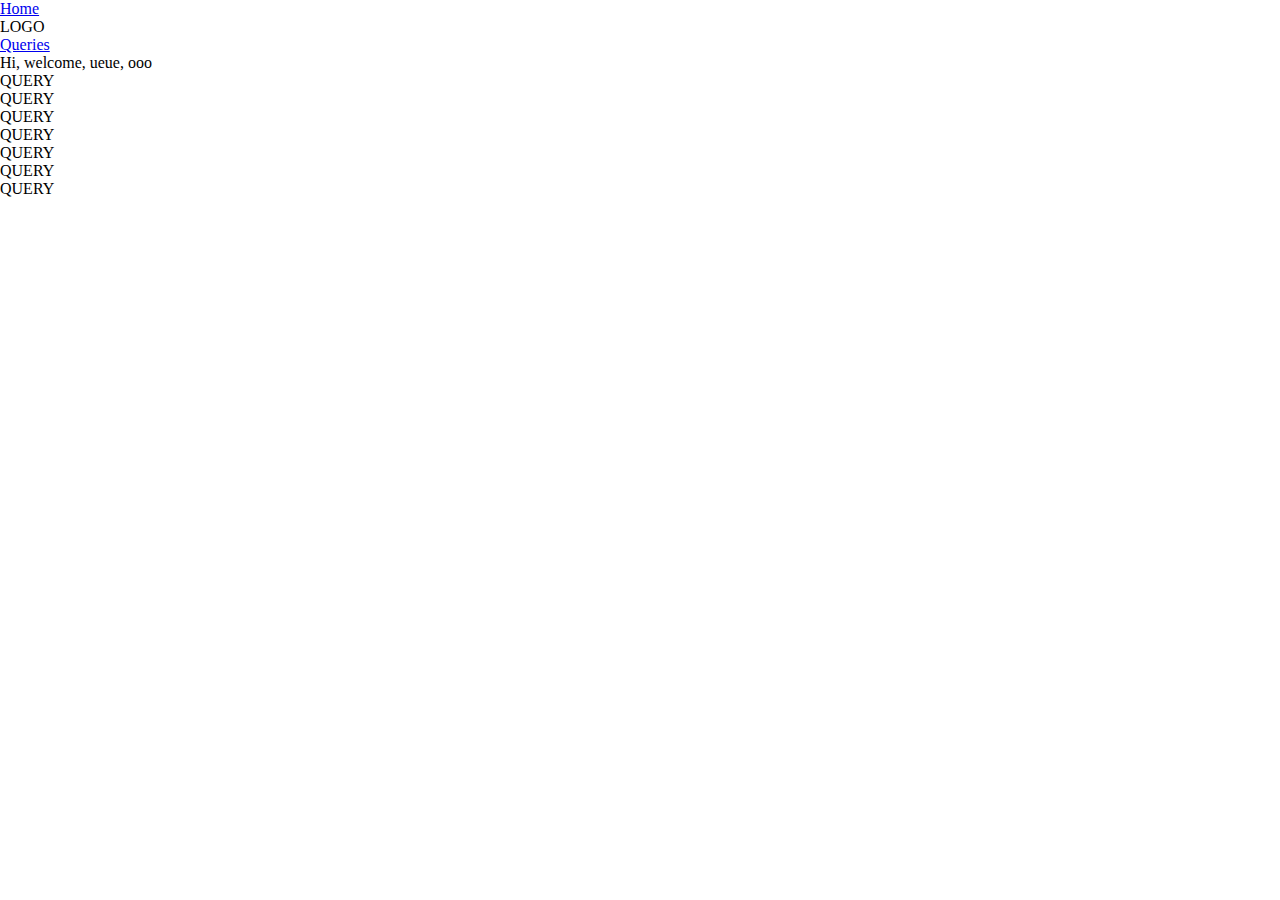
==== templates/index.html @ 69bd20d4 "defined queries and cleaning steps; page layout" ====
<!DOCTYPE html>
<html lang="en">
<head>
    <link rel="stylesheet" type= "text/css" href= "{{ url_for('static',filename='style/main.css') }}">
    <meta charset="UTF-8">
    <title>FlaskApp</title>
</head>
<body style="margin: 0px;">
    <!-- Header -->
    <div class="header">
        <div>
            <a href="#home">Home</a>
        </div>
        <div>
            LOGO
        </div>
        <div>
            <a href="#queries">Queries</a>
        </div>
    </div>
    <!-- Intro -->
    <div id="home">
        <div id="content">
            Hi, welcome, ueue, ooo
        </div>
    </div>
    <!-- Queries -->
    <div id="queries">
        <div class="query-container">
            QUERY
        </div>
        <div class="query-container">
            QUERY
        </div>
        <div class="query-container">
            QUERY
        </div>
        <div class="query-container">
            QUERY
        </div>
        <div class="query-container">
            QUERY
        </div>
        <div class="query-container">
            QUERY
        </div>
        <div class="query-container">
            QUERY
        </div>
    </div>

</body>
</html>
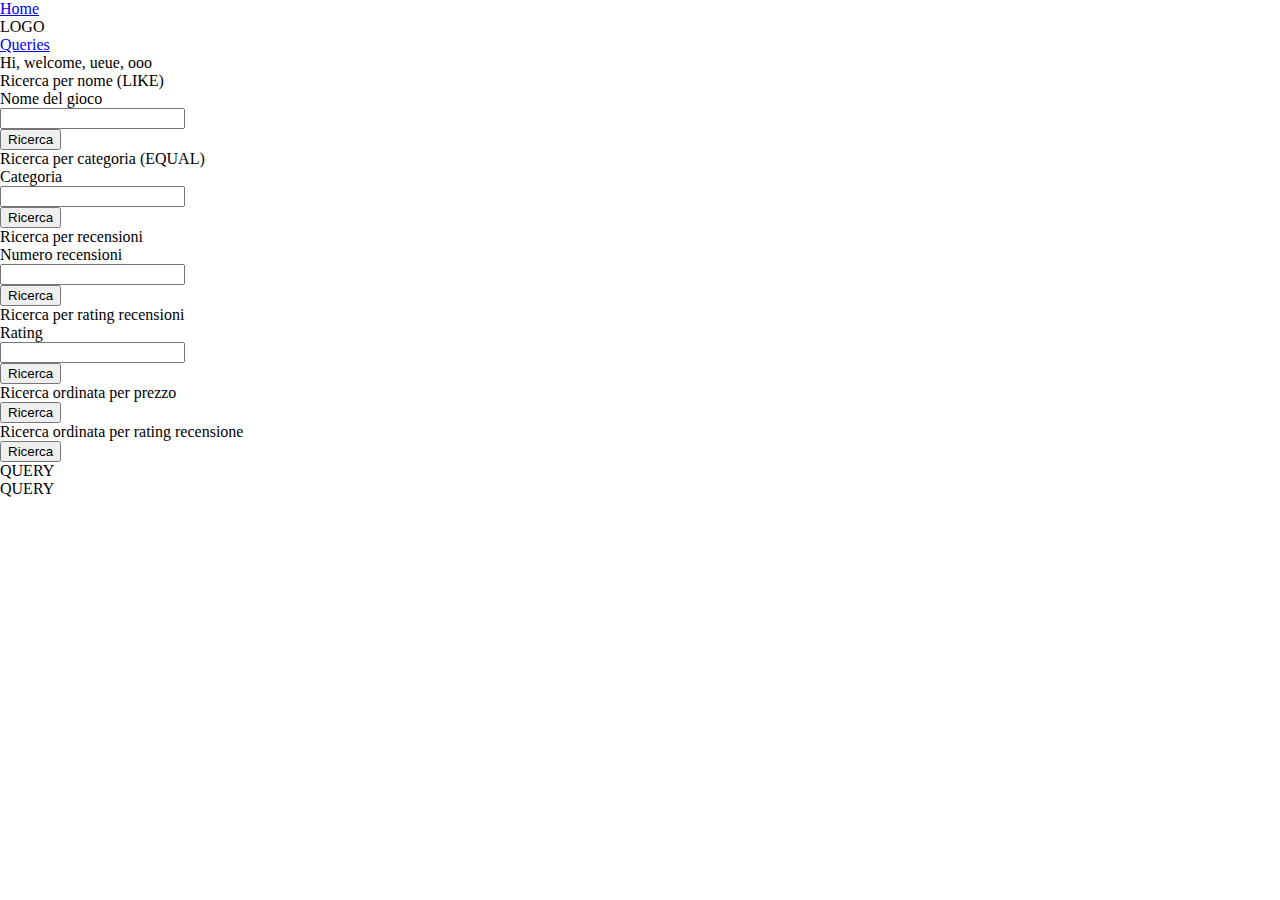
==== commit 6c5c2549: "implemented first queries; created display results page, updated data cleaning steps" ====
--- a/templates/index.html
+++ b/templates/index.html
@@ -27,19 +27,69 @@
     <!-- Queries -->
     <div id="queries">
         <div class="query-container">
-            QUERY
+            <div class="query-title">Ricerca per nome (LIKE)</div>
+                <form action="/query/find_by_name" method="post">
+                    <div class="query-1">
+                        <div class="form-row">
+                            <div class="form-text">Nome del gioco</div>
+                            <input type="text" name="name"/>
+                        </div>
+                        <button type="submit" class="query-button">Ricerca</button>
+                    </div>
+                </form>
         </div>
         <div class="query-container">
-            QUERY
+            <div class="query-title">Ricerca per categoria (EQUAL)</div>
+                <form action="/query/find_by_category" method="post">
+                    <div class="query-1">
+                        <div class="form-row">
+                            <div class="form-text">Categoria</div>
+                            <input type="text" name="category"/>
+                        </div>
+                        <button type="submit" class="query-button">Ricerca</button>
+                    </div>
+                </form>
+            </div>
         </div>
         <div class="query-container">
-            QUERY
+            <div class="query-title">Ricerca per recensioni</div>
+                <form action="/query/find_by_review_count" method="post">
+                    <div class="query-1">
+                        <div class="form-row">
+                            <div class="form-text">Numero recensioni</div>
+                            <input type="number" name="count"/>
+                        </div>
+                        <button type="submit" class="query-button">Ricerca</button>
+                    </div>
+                </form>
+            </div>
         </div>
         <div class="query-container">
-            QUERY
+            <div class="query-title">Ricerca per rating recensioni</div>
+                <form action="/query/find_by_review_rating" method="post">
+                    <div class="query-1">
+                        <div class="form-row">
+                            <div class="form-text">Rating</div>
+                            <input type="number" name="rating"/>
+                        </div>
+                        <button type="submit" class="query-button">Ricerca</button>
+                    </div>
+                </form>
+            </div>
         </div>
         <div class="query-container">
-            QUERY
+            <div class="query-title">Ricerca ordinata per prezzo</div>
+                <form action="/query/find_orderby_price" method="post">
+                        <button type="submit" class="query-button">Ricerca</button>
+                 </form>
+            </div>
+        </div>
+        <div class="query-container">
+            <div class="query-title">Ricerca ordinata per rating recensione</div>
+                <form action="/query/find_orderby_rating" method="post">
+                        <button type="submit" class="query-button">Ricerca</button>
+                 </form>
+            </div>
         </div>
         <div class="query-container">
             QUERY
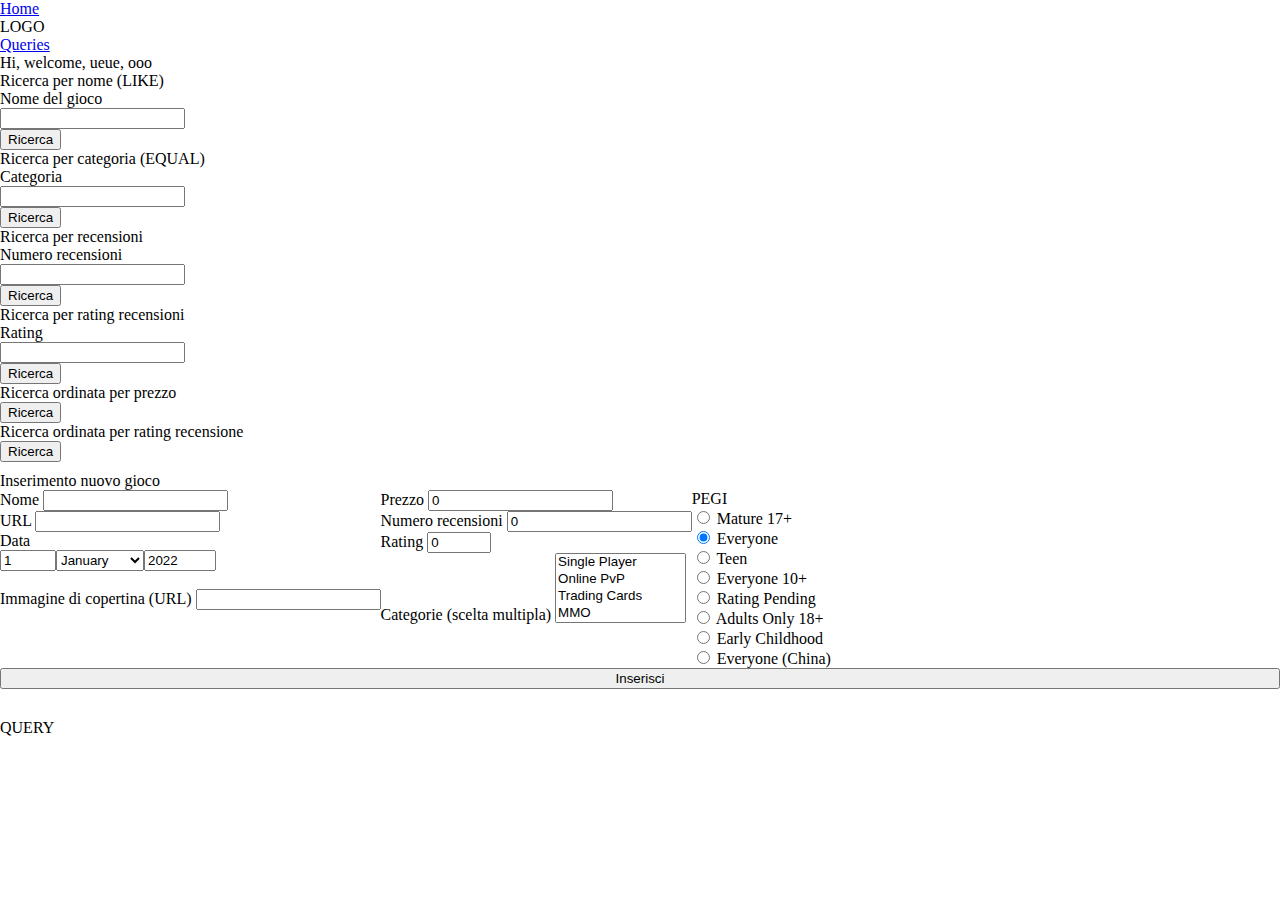
==== commit cee42911: "Insert query" ====
--- a/templates/index.html
+++ b/templates/index.html
@@ -1,103 +1,186 @@
 <!DOCTYPE html>
 <html lang="en">
 <head>
-    <link rel="stylesheet" type= "text/css" href= "{{ url_for('static',filename='style/main.css') }}">
-    <meta charset="UTF-8">
-    <title>FlaskApp</title>
+  <link
+          rel="stylesheet"
+          type="text/css"
+          href="{{ url_for('static',filename='style/main.css') }}"
+  />
+  <meta charset="UTF-8" />
+  <title>FlaskApp</title>
 </head>
-<body style="margin: 0px;">
-    <!-- Header -->
-    <div class="header">
-        <div>
-            <a href="#home">Home</a>
+
+<body style="margin: 0px">
+<!-- Header -->
+<div class="header">
+  <div>
+    <a href="#home">Home</a>
+  </div>
+  <div>LOGO</div>
+  <div>
+    <a href="#queries">Queries</a>
+  </div>
+</div>
+<!-- Intro -->
+<div id="home">
+  <div id="content">Hi, welcome, ueue, ooo</div>
+</div>
+<!-- Queries -->
+<div id="queries">
+  <div class="query-container">
+    <div class="query-title">Ricerca per nome (LIKE)</div>
+    <form action="/query/find_by_name" method="post">
+      <div class="query-1">
+        <div class="form-row">
+          <div class="form-text">Nome del gioco</div>
+          <input type="text" name="name" />
         </div>
-        <div>
-            LOGO
+        <button type="submit" class="query-button">Ricerca</button>
+      </div>
+    </form>
+  </div>
+  <div class="query-container">
+    <div class="query-title">Ricerca per categoria (EQUAL)</div>
+    <form action="/query/find_by_category" method="post">
+      <div class="query-1">
+        <div class="form-row">
+          <div class="form-text">Categoria</div>
+          <input type="text" name="category" />
         </div>
-        <div>
-            <a href="#queries">Queries</a>
+        <button type="submit" class="query-button">Ricerca</button>
+      </div>
+    </form>
+  </div>
+  <div class="query-container">
+    <div class="query-title">Ricerca per recensioni</div>
+    <form action="/query/find_by_review_count" method="post">
+      <div class="query-1">
+        <div class="form-row">
+          <div class="form-text">Numero recensioni</div>
+          <input type="number" name="count" />
         </div>
+        <button type="submit" class="query-button">Ricerca</button>
+      </div>
+    </form>
+  </div>
+  <div class="query-container">
+    <div class="query-title">Ricerca per rating recensioni</div>
+    <form action="/query/find_by_review_rating" method="post">
+      <div class="query-1">
+        <div class="form-row">
+          <div class="form-text">Rating</div>
+          <input type="number" name="rating" />
+        </div>
+        <button type="submit" class="query-button">Ricerca</button>
+      </div>
+    </form>
+  </div>
+  <div class="query-container">
+    <div class="query-title">Ricerca ordinata per prezzo</div>
+    <form action="/query/find_orderby_price" method="post">
+      <button type="submit" class="query-button">Ricerca</button>
+    </form>
+  </div>
+  <div class="query-container">
+    <div class="query-title">Ricerca ordinata per rating recensione</div>
+    <form action="/query/find_orderby_rating" method="post">
+      <button type="submit" class="query-button">Ricerca</button>
+    </form>
+  </div>
+
+  <div class="query-container-form">
+    <div class="query-title" style="margin-top: 10px">Inserimento nuovo gioco</div>
+    <div id="form-container">
+      <form action="/query/insert_game" method="post" style="display:flex; flex-direction: column; margin-bottom: 30px">
+        <div style="display:flex; flex-direction: row">
+          <div class="form-fields">
+            <label class="label-form"  for="name">Nome</label>
+            <input type="text" id="name" name="name" required><br>
+            <label class="label-form"  for="url">URL</label>
+            <input type="text" id="url" name="url" required><br>
+            <label class="label-form"  for="date-div">Data</label>
+            <div id="date-div" style="display:flex; flex-direction: row">
+              <input type="number" id="day" name="day" min="1" max = "31" value="1" step="1">
+              <select name="month" id="month">
+                <option value="Jan">January</option>
+                <option value="Feb">February</option>
+                <option value="Mar">March</option>
+                <option value="Apr">April</option>
+                <option value="May">May</option>
+                <option value="Jun">June</option>
+                <option value="Jul">July</option>
+                <option value="Aug">August</option>
+                <option value="Sep">September</option>
+                <option value="Oct">October</option>
+                <option value="Nov">November</option>
+                <option value="Dec">December</option>
+              </select>
+              <input type="number" id="year" name="year" min="1900" max = "2022" value="2022" step="1">
+            </div><br>
+            <label class="label-form"  for="img_url">Immagine di copertina (URL)</label>
+            <input type="text" id="img_url" name="img_url"><br>
+          </div>
+
+          <div class="form-fields">
+            <label class="label-form"  for="price">Prezzo</label>
+            <input type="number" id="price" name="price" min="0" value="0" step=".01"><br>
+
+            <label class="label-form"  for="n_rev">Numero recensioni</label>
+            <input type="number" id="n_rev" name="n_rev" min="0" value="0" step="1"><br>
+
+            <label class="label-form"  for="rating">Rating</label>
+            <input type="number" id="rating" name="rating" min="0" max = "100" value="0" step="1"><br>
+
+            <label class="label-form" for="categories">Categorie (scelta multipla)</label>
+            <select name="categories" id="categories" multiple required>
+              <option value="Single Player">Single Player</option>
+              <option value="Online PvP">Online PvP</option>
+              <option value="Trading Cards">Trading Cards</option>
+              <option value="MMO">MMO</option>
+              <option value="Online Co-op">Online Co-op</option>
+              <option value="Cross-Platform">Cross-Platform</option>
+              <option value="Multiplayer">Multiplayer</option>
+              <option value="In-App Purchases">In-App Purchases</option>
+              <option value="Steam Achievements">Steam Achievements</option>
+              <option value="Shared/Split Screen">Shared/Split Screen</option>
+              <option value="LAN Co-op">LAN Co-op</option>
+              <option value="Remote Play">Remote Play</option>
+              <option value="Full controller">Full controller</option>
+              <option value="Steam Cloud">Steam Cloud</option>
+              <option value="Partial Controller">Partial Controller</option>
+            </select>
+          </div>
+
+          <div class="form-fields">
+
+            <label class="label-form"  for="pegi">PEGI</label><br>
+            <div id="pegi">
+              <input type="radio" id="mature" value="Mature 17+" name="pegi">
+              <label for="mature">Mature 17+</label><br>
+              <input type="radio" id="everyone" value="Everyone" name="pegi" checked="checked">
+              <label for="everyone">Everyone</label><br>
+              <input type="radio" id="teen" value="Teen" name="pegi">
+              <label for="teen">Teen</label><br>
+              <input type="radio" id="ten-plus" value="Everyone 10+" name="pegi">
+              <label for="ten-plus">Everyone 10+</label><br>
+              <input type="radio" id="pending" value="Rating Pending" name="pegi">
+              <label for="pending">Rating Pending</label><br>
+              <input type="radio" id="adults" value="Adults Only 18+" name="pegi">
+              <label for="adults">Adults Only 18+</label><br>
+              <input type="radio" id="early" value="Early Childhood" name="pegi">
+              <label for="early">Early Childhood</label><br>
+              <input type="radio" id="china" value="Everyone (China)" name="pegi">
+              <label for="china">Everyone (China)</label><br>
+            </div>
+
+          </div>
+        </div>
+        <button type="submit" class="query-button">Inserisci</button>
+      </form>
     </div>
-    <!-- Intro -->
-    <div id="home">
-        <div id="content">
-            Hi, welcome, ueue, ooo
-        </div>
-    </div>
-    <!-- Queries -->
-    <div id="queries">
-        <div class="query-container">
-            <div class="query-title">Ricerca per nome (LIKE)</div>
-                <form action="/query/find_by_name" method="post">
-                    <div class="query-1">
-                        <div class="form-row">
-                            <div class="form-text">Nome del gioco</div>
-                            <input type="text" name="name"/>
-                        </div>
-                        <button type="submit" class="query-button">Ricerca</button>
-                    </div>
-                </form>
-        </div>
-        <div class="query-container">
-            <div class="query-title">Ricerca per categoria (EQUAL)</div>
-                <form action="/query/find_by_category" method="post">
-                    <div class="query-1">
-                        <div class="form-row">
-                            <div class="form-text">Categoria</div>
-                            <input type="text" name="category"/>
-                        </div>
-                        <button type="submit" class="query-button">Ricerca</button>
-                    </div>
-                </form>
-            </div>
-        </div>
-        <div class="query-container">
-            <div class="query-title">Ricerca per recensioni</div>
-                <form action="/query/find_by_review_count" method="post">
-                    <div class="query-1">
-                        <div class="form-row">
-                            <div class="form-text">Numero recensioni</div>
-                            <input type="number" name="count"/>
-                        </div>
-                        <button type="submit" class="query-button">Ricerca</button>
-                    </div>
-                </form>
-            </div>
-        </div>
-        <div class="query-container">
-            <div class="query-title">Ricerca per rating recensioni</div>
-                <form action="/query/find_by_review_rating" method="post">
-                    <div class="query-1">
-                        <div class="form-row">
-                            <div class="form-text">Rating</div>
-                            <input type="number" name="rating"/>
-                        </div>
-                        <button type="submit" class="query-button">Ricerca</button>
-                    </div>
-                </form>
-            </div>
-        </div>
-        <div class="query-container">
-            <div class="query-title">Ricerca ordinata per prezzo</div>
-                <form action="/query/find_orderby_price" method="post">
-                        <button type="submit" class="query-button">Ricerca</button>
-                 </form>
-            </div>
-        </div>
-        <div class="query-container">
-            <div class="query-title">Ricerca ordinata per rating recensione</div>
-                <form action="/query/find_orderby_rating" method="post">
-                        <button type="submit" class="query-button">Ricerca</button>
-                 </form>
-            </div>
-        </div>
-        <div class="query-container">
-            QUERY
-        </div>
-        <div class="query-container">
-            QUERY
-        </div>
-    </div>
+  </div>
 
+  <div class="query-container">QUERY</div>
+</div>
 </body>
-</html>+</html>
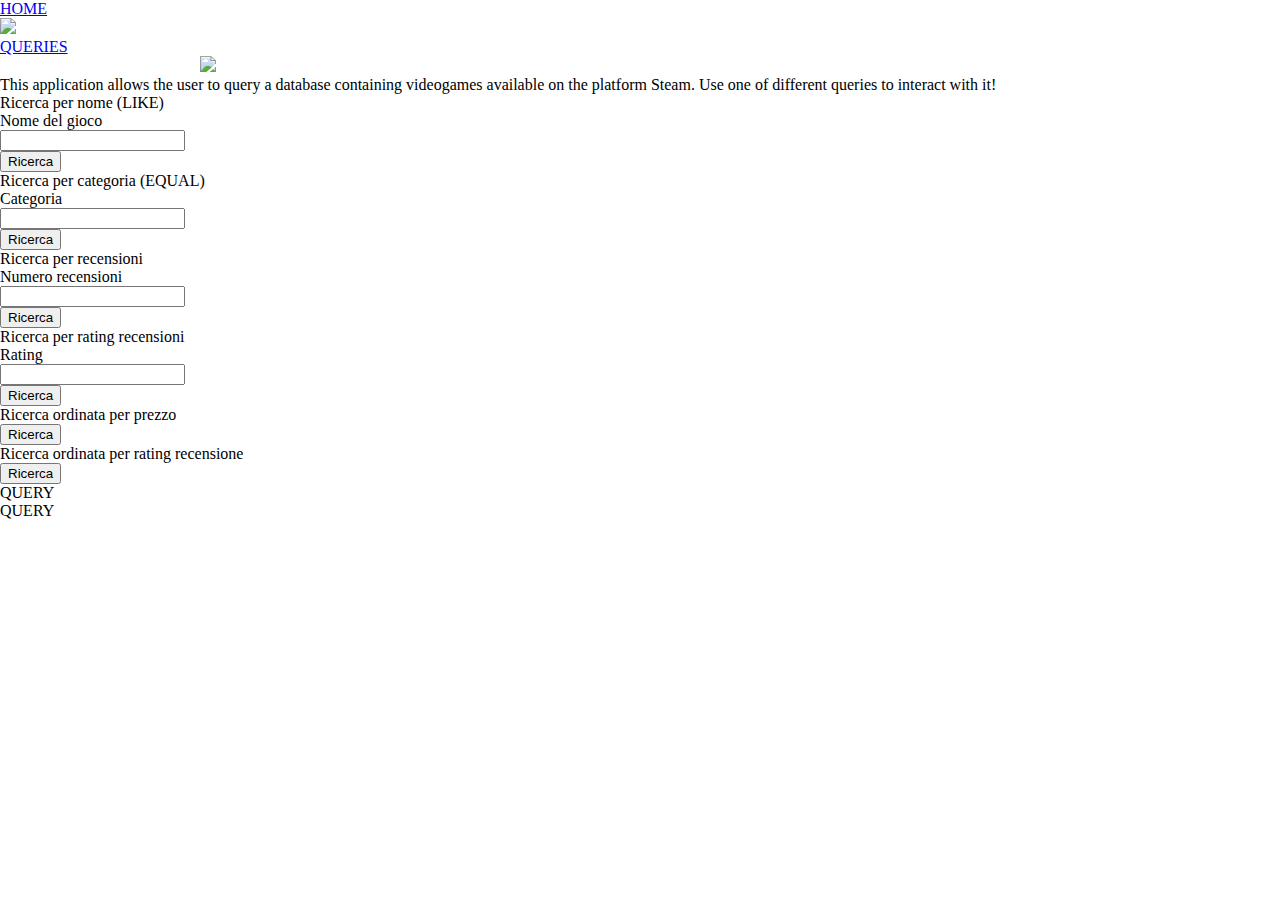
==== commit 5628cd38: "page design" ====
--- a/templates/index.html
+++ b/templates/index.html
@@ -1,186 +1,97 @@
 <!DOCTYPE html>
 <html lang="en">
-<head>
-  <link
-          rel="stylesheet"
-          type="text/css"
-          href="{{ url_for('static',filename='style/main.css') }}"
-  />
-  <meta charset="UTF-8" />
-  <title>FlaskApp</title>
-</head>
+  <head>
+    <link
+      rel="stylesheet"
+      type="text/css"
+      href="{{ url_for('static',filename='style/main.css') }}"
+    />
+    <meta charset="UTF-8" />
+    <title>FlaskApp</title>
+  </head>
 
-<body style="margin: 0px">
-<!-- Header -->
-<div class="header">
-  <div>
-    <a href="#home">Home</a>
-  </div>
-  <div>LOGO</div>
-  <div>
-    <a href="#queries">Queries</a>
-  </div>
-</div>
-<!-- Intro -->
-<div id="home">
-  <div id="content">Hi, welcome, ueue, ooo</div>
-</div>
-<!-- Queries -->
-<div id="queries">
-  <div class="query-container">
-    <div class="query-title">Ricerca per nome (LIKE)</div>
-    <form action="/query/find_by_name" method="post">
-      <div class="query-1">
-        <div class="form-row">
-          <div class="form-text">Nome del gioco</div>
-          <input type="text" name="name" />
-        </div>
-        <button type="submit" class="query-button">Ricerca</button>
+  <body style="margin: 0px">
+    <!-- Header -->
+    <div class="header">
+      <div>
+        <a href="#home">HOME</a>
       </div>
-    </form>
-  </div>
-  <div class="query-container">
-    <div class="query-title">Ricerca per categoria (EQUAL)</div>
-    <form action="/query/find_by_category" method="post">
-      <div class="query-1">
-        <div class="form-row">
-          <div class="form-text">Categoria</div>
-          <input type="text" name="category" />
-        </div>
-        <button type="submit" class="query-button">Ricerca</button>
+      <div><img width="200" src="https://upload.wikimedia.org/wikipedia/commons/thumb/c/c1/Steam_2016_logo_black.svg/2560px-Steam_2016_logo_black.svg.png"></div>
+      <div>
+        <a href="#queries">QUERIES</a>
       </div>
-    </form>
-  </div>
-  <div class="query-container">
-    <div class="query-title">Ricerca per recensioni</div>
-    <form action="/query/find_by_review_count" method="post">
-      <div class="query-1">
-        <div class="form-row">
-          <div class="form-text">Numero recensioni</div>
-          <input type="number" name="count" />
-        </div>
-        <button type="submit" class="query-button">Ricerca</button>
+    </div>
+    <!-- Intro -->
+    <div id="home">
+      <div id="content">
+        <div style="padding-left: 200px"><img width="400" src="https://cdn.freebiesupply.com/images/large/2x/steam-logo-black-transparent.png"/></div>
+        <div id="home-text"><div>This application allows the user to query a database containing videogames available on the platform Steam. Use one of different queries to interact with it!</div></div>
       </div>
-    </form>
-  </div>
-  <div class="query-container">
-    <div class="query-title">Ricerca per rating recensioni</div>
-    <form action="/query/find_by_review_rating" method="post">
-      <div class="query-1">
-        <div class="form-row">
-          <div class="form-text">Rating</div>
-          <input type="number" name="rating" />
-        </div>
-        <button type="submit" class="query-button">Ricerca</button>
+    </div>
+    <!-- Queries -->
+    <div id="queries">
+      <div class="query-container">
+        <div class="query-title">Ricerca per nome (LIKE)</div>
+        <form action="/query/find_by_name" method="post">
+          <div class="query-1">
+            <div class="form-row">
+              <div class="form-text">Nome del gioco</div>
+              <input type="text" name="name" />
+            </div>
+            <button type="submit" class="query-button">Ricerca</button>
+          </div>
+        </form>
       </div>
-    </form>
-  </div>
-  <div class="query-container">
-    <div class="query-title">Ricerca ordinata per prezzo</div>
-    <form action="/query/find_orderby_price" method="post">
-      <button type="submit" class="query-button">Ricerca</button>
-    </form>
-  </div>
-  <div class="query-container">
-    <div class="query-title">Ricerca ordinata per rating recensione</div>
-    <form action="/query/find_orderby_rating" method="post">
-      <button type="submit" class="query-button">Ricerca</button>
-    </form>
-  </div>
-
-  <div class="query-container-form">
-    <div class="query-title" style="margin-top: 10px">Inserimento nuovo gioco</div>
-    <div id="form-container">
-      <form action="/query/insert_game" method="post" style="display:flex; flex-direction: column; margin-bottom: 30px">
-        <div style="display:flex; flex-direction: row">
-          <div class="form-fields">
-            <label class="label-form"  for="name">Nome</label>
-            <input type="text" id="name" name="name" required><br>
-            <label class="label-form"  for="url">URL</label>
-            <input type="text" id="url" name="url" required><br>
-            <label class="label-form"  for="date-div">Data</label>
-            <div id="date-div" style="display:flex; flex-direction: row">
-              <input type="number" id="day" name="day" min="1" max = "31" value="1" step="1">
-              <select name="month" id="month">
-                <option value="Jan">January</option>
-                <option value="Feb">February</option>
-                <option value="Mar">March</option>
-                <option value="Apr">April</option>
-                <option value="May">May</option>
-                <option value="Jun">June</option>
-                <option value="Jul">July</option>
-                <option value="Aug">August</option>
-                <option value="Sep">September</option>
-                <option value="Oct">October</option>
-                <option value="Nov">November</option>
-                <option value="Dec">December</option>
-              </select>
-              <input type="number" id="year" name="year" min="1900" max = "2022" value="2022" step="1">
-            </div><br>
-            <label class="label-form"  for="img_url">Immagine di copertina (URL)</label>
-            <input type="text" id="img_url" name="img_url"><br>
+      <div class="query-container">
+        <div class="query-title">Ricerca per categoria (EQUAL)</div>
+        <form action="/query/find_by_category" method="post">
+          <div class="query-1">
+            <div class="form-row">
+              <div class="form-text">Categoria</div>
+              <input type="text" name="category" />
+            </div>
+            <button type="submit" class="query-button">Ricerca</button>
           </div>
-
-          <div class="form-fields">
-            <label class="label-form"  for="price">Prezzo</label>
-            <input type="number" id="price" name="price" min="0" value="0" step=".01"><br>
-
-            <label class="label-form"  for="n_rev">Numero recensioni</label>
-            <input type="number" id="n_rev" name="n_rev" min="0" value="0" step="1"><br>
-
-            <label class="label-form"  for="rating">Rating</label>
-            <input type="number" id="rating" name="rating" min="0" max = "100" value="0" step="1"><br>
-
-            <label class="label-form" for="categories">Categorie (scelta multipla)</label>
-            <select name="categories" id="categories" multiple required>
-              <option value="Single Player">Single Player</option>
-              <option value="Online PvP">Online PvP</option>
-              <option value="Trading Cards">Trading Cards</option>
-              <option value="MMO">MMO</option>
-              <option value="Online Co-op">Online Co-op</option>
-              <option value="Cross-Platform">Cross-Platform</option>
-              <option value="Multiplayer">Multiplayer</option>
-              <option value="In-App Purchases">In-App Purchases</option>
-              <option value="Steam Achievements">Steam Achievements</option>
-              <option value="Shared/Split Screen">Shared/Split Screen</option>
-              <option value="LAN Co-op">LAN Co-op</option>
-              <option value="Remote Play">Remote Play</option>
-              <option value="Full controller">Full controller</option>
-              <option value="Steam Cloud">Steam Cloud</option>
-              <option value="Partial Controller">Partial Controller</option>
-            </select>
+        </form>
+      </div>
+      <div class="query-container">
+        <div class="query-title">Ricerca per recensioni</div>
+        <form action="/query/find_by_review_count" method="post">
+          <div class="query-1">
+            <div class="form-row">
+              <div class="form-text">Numero recensioni</div>
+              <input type="number" name="count" />
+            </div>
+            <button type="submit" class="query-button">Ricerca</button>
           </div>
-
-          <div class="form-fields">
-
-            <label class="label-form"  for="pegi">PEGI</label><br>
-            <div id="pegi">
-              <input type="radio" id="mature" value="Mature 17+" name="pegi">
-              <label for="mature">Mature 17+</label><br>
-              <input type="radio" id="everyone" value="Everyone" name="pegi" checked="checked">
-              <label for="everyone">Everyone</label><br>
-              <input type="radio" id="teen" value="Teen" name="pegi">
-              <label for="teen">Teen</label><br>
-              <input type="radio" id="ten-plus" value="Everyone 10+" name="pegi">
-              <label for="ten-plus">Everyone 10+</label><br>
-              <input type="radio" id="pending" value="Rating Pending" name="pegi">
-              <label for="pending">Rating Pending</label><br>
-              <input type="radio" id="adults" value="Adults Only 18+" name="pegi">
-              <label for="adults">Adults Only 18+</label><br>
-              <input type="radio" id="early" value="Early Childhood" name="pegi">
-              <label for="early">Early Childhood</label><br>
-              <input type="radio" id="china" value="Everyone (China)" name="pegi">
-              <label for="china">Everyone (China)</label><br>
+        </form>
+      </div>
+      <div class="query-container">
+        <div class="query-title">Ricerca per rating recensioni</div>
+        <form action="/query/find_by_review_rating" method="post">
+          <div class="query-1">
+            <div class="form-row">
+              <div class="form-text">Rating</div>
+              <input type="number" name="rating" />
             </div>
-
+            <button type="submit" class="query-button">Ricerca</button>
           </div>
-        </div>
-        <button type="submit" class="query-button">Inserisci</button>
-      </form>
+        </form>
+      </div>
+      <div class="query-container">
+        <div class="query-title">Ricerca ordinata per prezzo</div>
+        <form action="/query/find_orderby_price" method="post">
+          <button type="submit" class="query-button">Ricerca</button>
+        </form>
+      </div>
+      <div class="query-container">
+        <div class="query-title">Ricerca ordinata per rating recensione</div>
+        <form action="/query/find_orderby_rating" method="post">
+          <button type="submit" class="query-button">Ricerca</button>
+        </form>
+      </div>
+      <div class="query-container">QUERY</div>
+      <div class="query-container">QUERY</div>
     </div>
-  </div>
-
-  <div class="query-container">QUERY</div>
-</div>
-</body>
+  </body>
 </html>
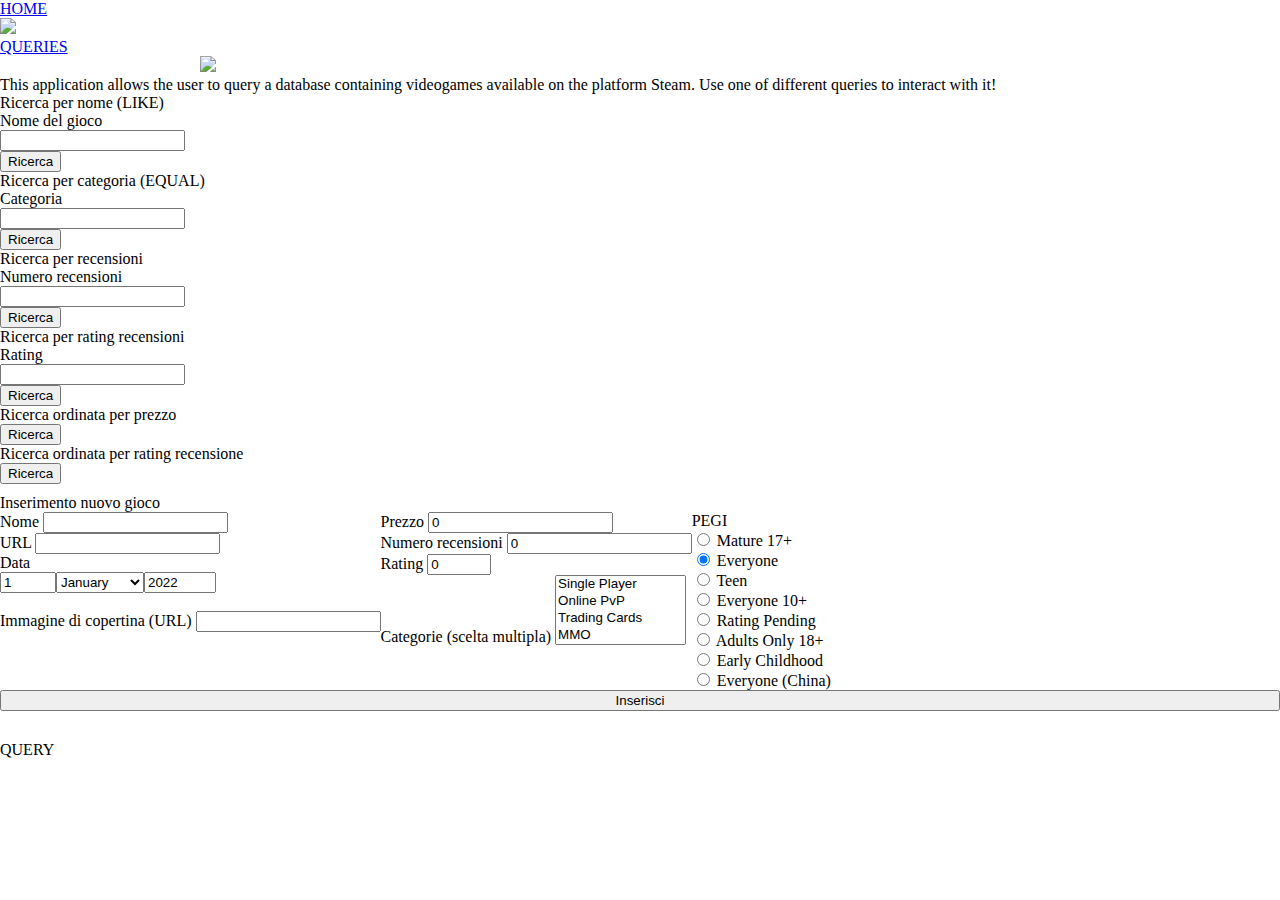
==== commit 0850086e: "Merge branch 'develop' of https://github.com/gianwario/SteamGamesDatabase into develop; update worki" ====
--- a/templates/index.html
+++ b/templates/index.html
@@ -16,16 +16,33 @@
       <div>
         <a href="#home">HOME</a>
       </div>
-      <div><img width="200" src="https://upload.wikimedia.org/wikipedia/commons/thumb/c/c1/Steam_2016_logo_black.svg/2560px-Steam_2016_logo_black.svg.png"></div>
+      <div>
+        <img
+          width="200"
+          src="https://upload.wikimedia.org/wikipedia/commons/thumb/c/c1/Steam_2016_logo_black.svg/2560px-Steam_2016_logo_black.svg.png"
+        />
+      </div>
       <div>
         <a href="#queries">QUERIES</a>
       </div>
     </div>
+
     <!-- Intro -->
     <div id="home">
       <div id="content">
-        <div style="padding-left: 200px"><img width="400" src="https://cdn.freebiesupply.com/images/large/2x/steam-logo-black-transparent.png"/></div>
-        <div id="home-text"><div>This application allows the user to query a database containing videogames available on the platform Steam. Use one of different queries to interact with it!</div></div>
+        <div style="padding-left: 200px">
+          <img
+            width="400"
+            src="https://cdn.freebiesupply.com/images/large/2x/steam-logo-black-transparent.png"
+          />
+        </div>
+        <div id="home-text">
+          <div>
+            This application allows the user to query a database containing
+            videogames available on the platform Steam. Use one of different
+            queries to interact with it!
+          </div>
+        </div>
       </div>
     </div>
     <!-- Queries -->
@@ -90,7 +107,183 @@
           <button type="submit" class="query-button">Ricerca</button>
         </form>
       </div>
-      <div class="query-container">QUERY</div>
+      <div class="query-container-form">
+        <div class="query-title" style="margin-top: 10px">
+          Inserimento nuovo gioco
+        </div>
+        <div id="form-container">
+          <form
+            action="/query/insert_game"
+            method="post"
+            style="display: flex; flex-direction: column; margin-bottom: 30px"
+          >
+            <div style="display: flex; flex-direction: row">
+              <div class="form-fields">
+                <label class="label-form" for="name">Nome</label>
+                <input type="text" id="name" name="name" required /><br />
+                <label class="label-form" for="url">URL</label>
+                <input type="text" id="url" name="url" required /><br />
+                <label class="label-form" for="date-div">Data</label>
+                <div id="date-div" style="display: flex; flex-direction: row">
+                  <input
+                    type="number"
+                    id="day"
+                    name="day"
+                    min="1"
+                    max="31"
+                    value="1"
+                    step="1"
+                  />
+                  <select name="month" id="month">
+                    <option value="Jan">January</option>
+                    <option value="Feb">February</option>
+                    <option value="Mar">March</option>
+                    <option value="Apr">April</option>
+                    <option value="May">May</option>
+                    <option value="Jun">June</option>
+                    <option value="Jul">July</option>
+                    <option value="Aug">August</option>
+                    <option value="Sep">September</option>
+                    <option value="Oct">October</option>
+                    <option value="Nov">November</option>
+                    <option value="Dec">December</option>
+                  </select>
+                  <input
+                    type="number"
+                    id="year"
+                    name="year"
+                    min="1900"
+                    max="2022"
+                    value="2022"
+                    step="1"
+                  />
+                </div>
+                <br />
+                <label class="label-form" for="img_url"
+                  >Immagine di copertina (URL)</label
+                >
+                <input type="text" id="img_url" name="img_url" /><br />
+              </div>
+
+              <div class="form-fields">
+                <label class="label-form" for="price">Prezzo</label>
+                <input
+                  type="number"
+                  id="price"
+                  name="price"
+                  min="0"
+                  value="0"
+                  step=".01"
+                /><br />
+
+                <label class="label-form" for="n_rev">Numero recensioni</label>
+                <input
+                  type="number"
+                  id="n_rev"
+                  name="n_rev"
+                  min="0"
+                  value="0"
+                  step="1"
+                /><br />
+
+                <label class="label-form" for="rating">Rating</label>
+                <input
+                  type="number"
+                  id="rating"
+                  name="rating"
+                  min="0"
+                  max="100"
+                  value="0"
+                  step="1"
+                /><br />
+
+                <label class="label-form" for="categories"
+                  >Categorie (scelta multipla)</label
+                >
+                <select name="categories" id="categories" multiple required>
+                  <option value="Single Player">Single Player</option>
+                  <option value="Online PvP">Online PvP</option>
+                  <option value="Trading Cards">Trading Cards</option>
+                  <option value="MMO">MMO</option>
+                  <option value="Online Co-op">Online Co-op</option>
+                  <option value="Cross-Platform">Cross-Platform</option>
+                  <option value="Multiplayer">Multiplayer</option>
+                  <option value="In-App Purchases">In-App Purchases</option>
+                  <option value="Steam Achievements">Steam Achievements</option>
+                  <option value="Shared/Split Screen">
+                    Shared/Split Screen
+                  </option>
+                  <option value="LAN Co-op">LAN Co-op</option>
+                  <option value="Remote Play">Remote Play</option>
+                  <option value="Full controller">Full controller</option>
+                  <option value="Steam Cloud">Steam Cloud</option>
+                  <option value="Partial Controller">Partial Controller</option>
+                </select>
+              </div>
+
+              <div class="form-fields">
+                <label class="label-form" for="pegi">PEGI</label><br />
+                <div id="pegi">
+                  <input
+                    type="radio"
+                    id="mature"
+                    value="Mature 17+"
+                    name="pegi"
+                  />
+                  <label for="mature">Mature 17+</label><br />
+                  <input
+                    type="radio"
+                    id="everyone"
+                    value="Everyone"
+                    name="pegi"
+                    checked="checked"
+                  />
+                  <label for="everyone">Everyone</label><br />
+                  <input type="radio" id="teen" value="Teen" name="pegi" />
+                  <label for="teen">Teen</label><br />
+                  <input
+                    type="radio"
+                    id="ten-plus"
+                    value="Everyone 10+"
+                    name="pegi"
+                  />
+                  <label for="ten-plus">Everyone 10+</label><br />
+                  <input
+                    type="radio"
+                    id="pending"
+                    value="Rating Pending"
+                    name="pegi"
+                  />
+                  <label for="pending">Rating Pending</label><br />
+                  <input
+                    type="radio"
+                    id="adults"
+                    value="Adults Only 18+"
+                    name="pegi"
+                  />
+                  <label for="adults">Adults Only 18+</label><br />
+                  <input
+                    type="radio"
+                    id="early"
+                    value="Early Childhood"
+                    name="pegi"
+                  />
+                  <label for="early">Early Childhood</label><br />
+                  <input
+                    type="radio"
+                    id="china"
+                    value="Everyone (China)"
+                    name="pegi"
+                  />
+                  <label for="china">Everyone (China)</label><br />
+                </div>
+              </div>
+            </div>
+            <button type="submit" class="query-button">Inserisci</button>
+          </form>
+        </div>
+      </div>
+
       <div class="query-container">QUERY</div>
     </div>
   </body>
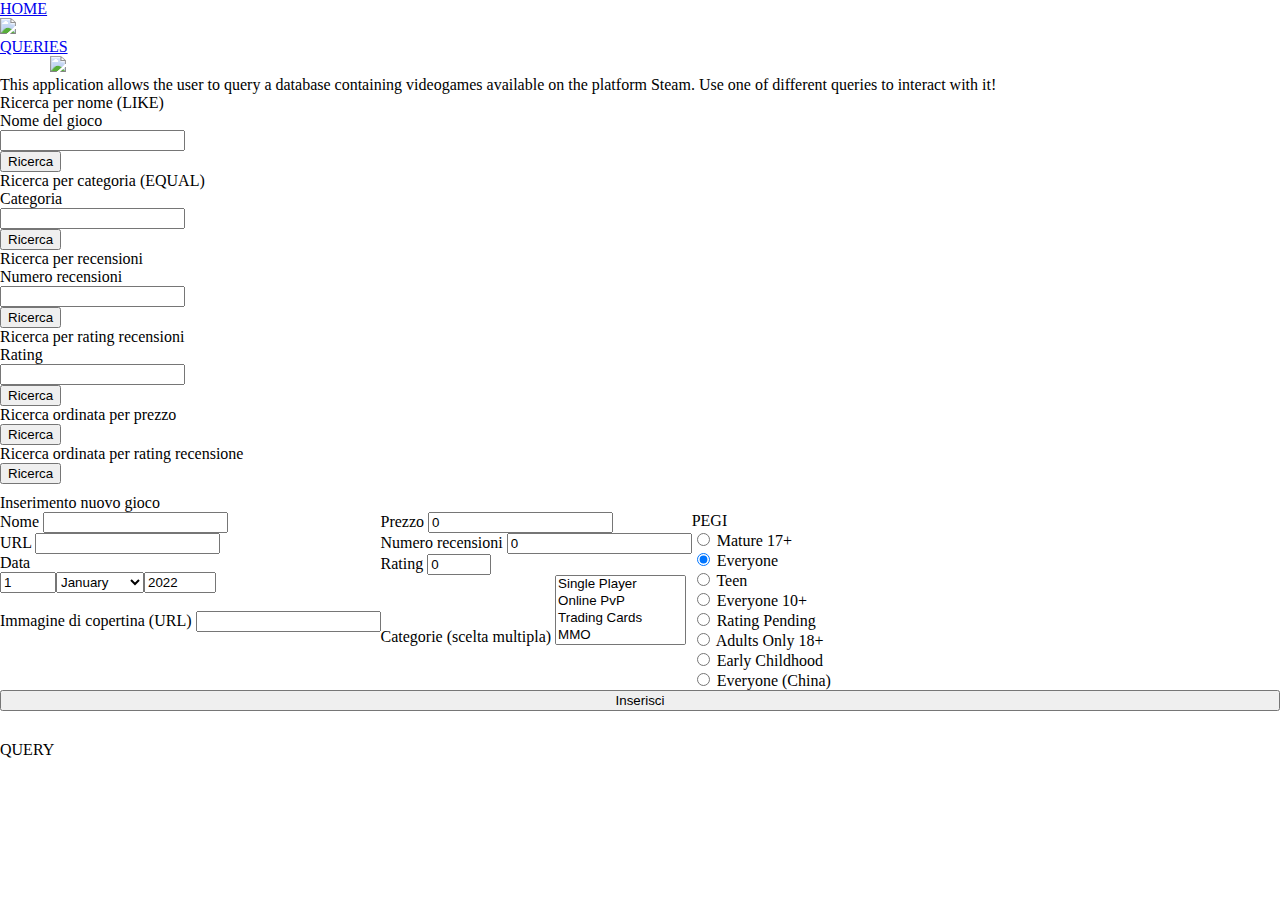
==== commit 755d09dc: "style updated" ====
--- a/templates/index.html
+++ b/templates/index.html
@@ -19,7 +19,7 @@
       <div>
         <img
           width="200"
-          src="https://upload.wikimedia.org/wikipedia/commons/thumb/c/c1/Steam_2016_logo_black.svg/2560px-Steam_2016_logo_black.svg.png"
+          src="https://www.steamvr.com/public/shared/images/header/logo_steam.svg?t=962016"
         />
       </div>
       <div>
@@ -30,10 +30,10 @@
     <!-- Intro -->
     <div id="home">
       <div id="content">
-        <div style="padding-left: 200px">
+        <div style="padding-left: 50px">
           <img
             width="400"
-            src="https://cdn.freebiesupply.com/images/large/2x/steam-logo-black-transparent.png"
+            src="https://cdn.cloudflare.steamstatic.com/steamdeck/images/steamdeck_steamlogo.png"
           />
         </div>
         <div id="home-text">
@@ -53,7 +53,7 @@
           <div class="query-1">
             <div class="form-row">
               <div class="form-text">Nome del gioco</div>
-              <input type="text" name="name" />
+              <input type="text" class = "text-field" name="name" />
             </div>
             <button type="submit" class="query-button">Ricerca</button>
           </div>
@@ -65,7 +65,7 @@
           <div class="query-1">
             <div class="form-row">
               <div class="form-text">Categoria</div>
-              <input type="text" name="category" />
+              <input type="text" class = "text-field" name="category" />
             </div>
             <button type="submit" class="query-button">Ricerca</button>
           </div>
@@ -77,7 +77,7 @@
           <div class="query-1">
             <div class="form-row">
               <div class="form-text">Numero recensioni</div>
-              <input type="number" name="count" />
+              <input type="number" class = "text-field"  class = "text-field"  name="count" />
             </div>
             <button type="submit" class="query-button">Ricerca</button>
           </div>
@@ -89,7 +89,7 @@
           <div class="query-1">
             <div class="form-row">
               <div class="form-text">Rating</div>
-              <input type="number" name="rating" />
+              <input type="number" class = "text-field" name="rating" />
             </div>
             <button type="submit" class="query-button">Ricerca</button>
           </div>
@@ -120,13 +120,13 @@
             <div style="display: flex; flex-direction: row">
               <div class="form-fields">
                 <label class="label-form" for="name">Nome</label>
-                <input type="text" id="name" name="name" required /><br />
+                <input type="text" class = "text-field" id="name" name="name" required /><br />
                 <label class="label-form" for="url">URL</label>
-                <input type="text" id="url" name="url" required /><br />
+                <input type="text" class = "text-field" id="url" name="url" required /><br />
                 <label class="label-form" for="date-div">Data</label>
                 <div id="date-div" style="display: flex; flex-direction: row">
                   <input
-                    type="number"
+                    type="number" class = "text-field"
                     id="day"
                     name="day"
                     min="1"
@@ -134,7 +134,7 @@
                     value="1"
                     step="1"
                   />
-                  <select name="month" id="month">
+                  <select name="month"  class = "text-field" id="month">
                     <option value="Jan">January</option>
                     <option value="Feb">February</option>
                     <option value="Mar">March</option>
@@ -149,7 +149,7 @@
                     <option value="Dec">December</option>
                   </select>
                   <input
-                    type="number"
+                    type="number" class = "text-field"
                     id="year"
                     name="year"
                     min="1900"
@@ -162,13 +162,13 @@
                 <label class="label-form" for="img_url"
                   >Immagine di copertina (URL)</label
                 >
-                <input type="text" id="img_url" name="img_url" /><br />
+                <input type="text" class = "text-field" id="img_url" name="img_url" /><br />
               </div>
 
               <div class="form-fields">
                 <label class="label-form" for="price">Prezzo</label>
                 <input
-                  type="number"
+                  type="number" class = "text-field"
                   id="price"
                   name="price"
                   min="0"
@@ -178,7 +178,7 @@
 
                 <label class="label-form" for="n_rev">Numero recensioni</label>
                 <input
-                  type="number"
+                  type="number" class = "text-field"
                   id="n_rev"
                   name="n_rev"
                   min="0"
@@ -188,7 +188,7 @@
 
                 <label class="label-form" for="rating">Rating</label>
                 <input
-                  type="number"
+                  type="number" class = "text-field"
                   id="rating"
                   name="rating"
                   min="0"
@@ -200,7 +200,7 @@
                 <label class="label-form" for="categories"
                   >Categorie (scelta multipla)</label
                 >
-                <select name="categories" id="categories" multiple required>
+                <select name="categories" class = "text-field" id="categories" multiple required>
                   <option value="Single Player">Single Player</option>
                   <option value="Online PvP">Online PvP</option>
                   <option value="Trading Cards">Trading Cards</option>
@@ -210,9 +210,7 @@
                   <option value="Multiplayer">Multiplayer</option>
                   <option value="In-App Purchases">In-App Purchases</option>
                   <option value="Steam Achievements">Steam Achievements</option>
-                  <option value="Shared/Split Screen">
-                    Shared/Split Screen
-                  </option>
+                  <option value="Shared/Split Screen">Shared/Split Screen</option>
                   <option value="LAN Co-op">LAN Co-op</option>
                   <option value="Remote Play">Remote Play</option>
                   <option value="Full controller">Full controller</option>
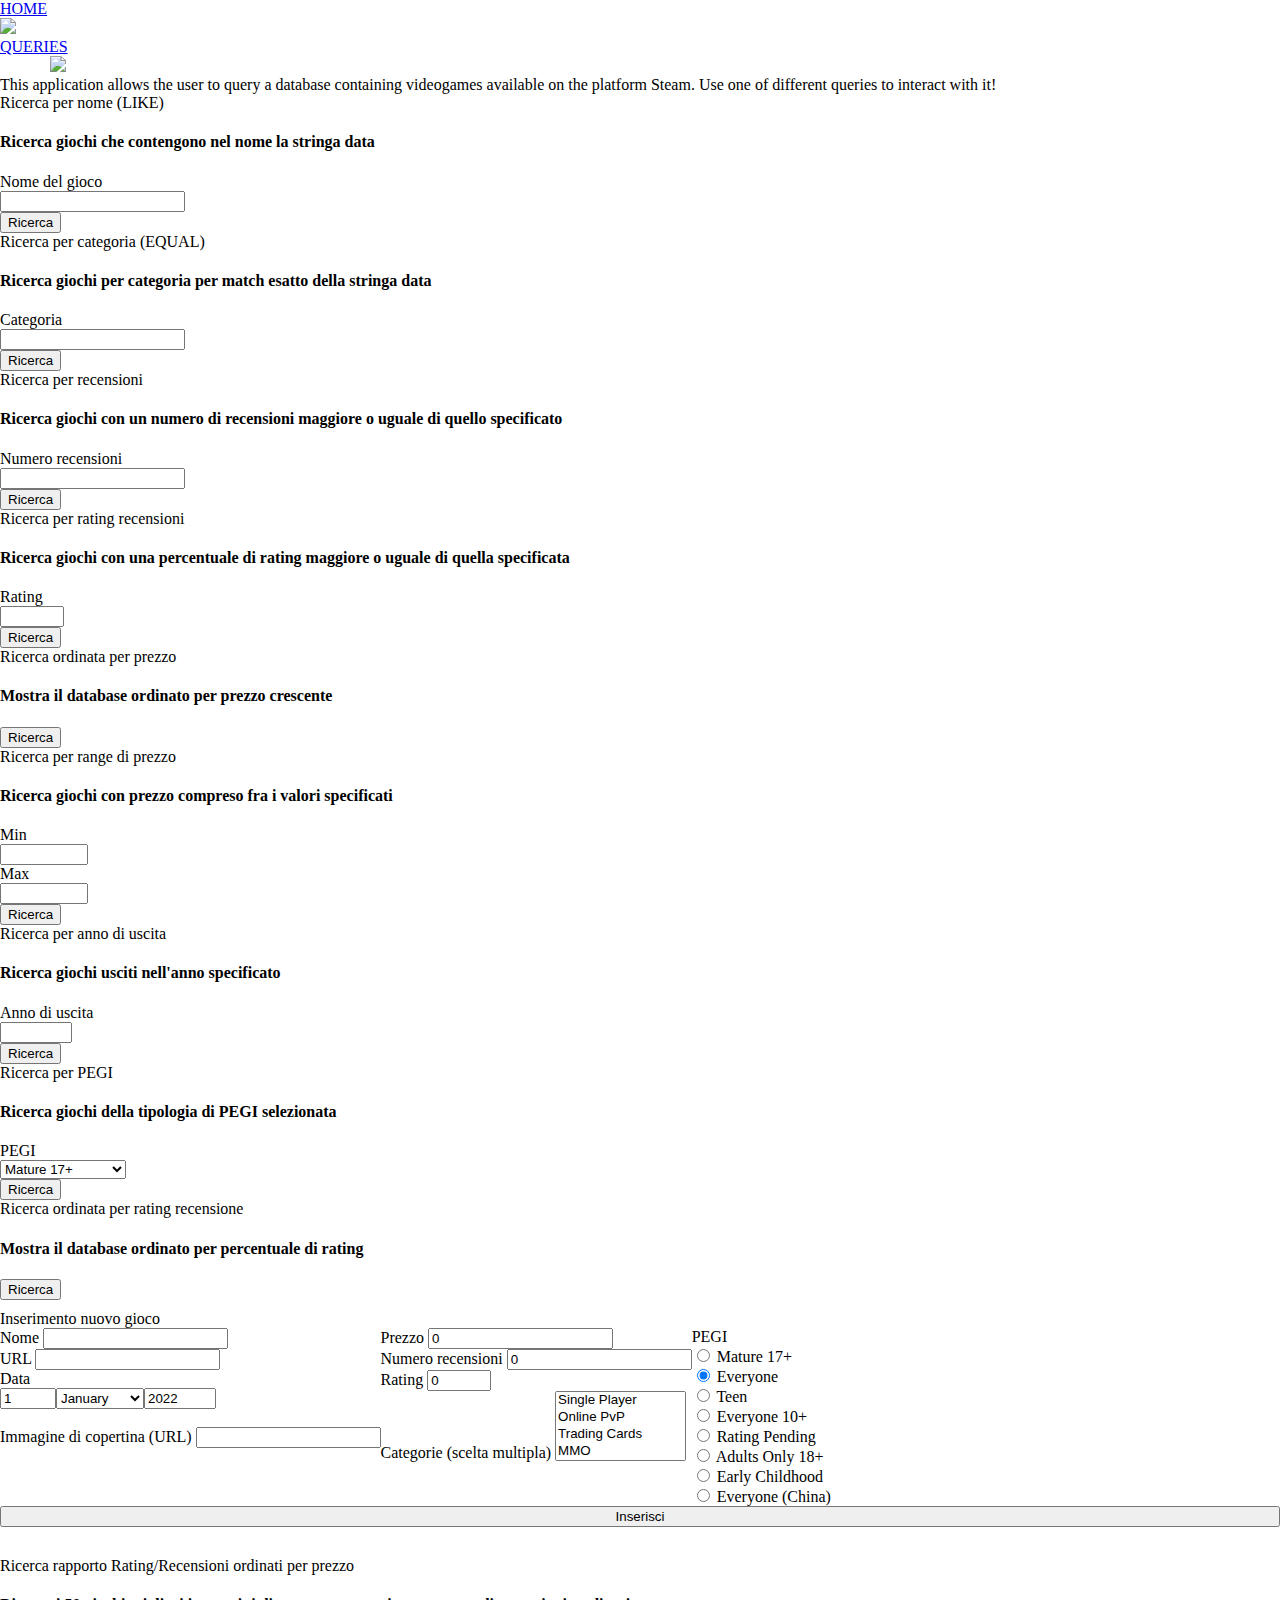
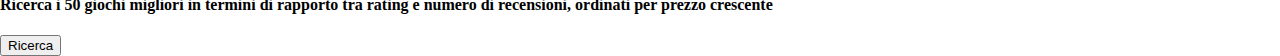
==== commit cd00c26d: "last queries + fix" ====
--- a/templates/index.html
+++ b/templates/index.html
@@ -49,6 +49,7 @@
     <div id="queries">
       <div class="query-container">
         <div class="query-title">Ricerca per nome (LIKE)</div>
+        <h4 class = "info-box"> Ricerca giochi che contengono nel nome la stringa data</h4>
         <form action="/query/find_by_name" method="post">
           <div class="query-1">
             <div class="form-row">
@@ -61,6 +62,7 @@
       </div>
       <div class="query-container">
         <div class="query-title">Ricerca per categoria (EQUAL)</div>
+        <h4 class = "info-box"> Ricerca giochi per categoria per match esatto della stringa data</h4>
         <form action="/query/find_by_category" method="post">
           <div class="query-1">
             <div class="form-row">
@@ -73,11 +75,12 @@
       </div>
       <div class="query-container">
         <div class="query-title">Ricerca per recensioni</div>
+        <h4 class = "info-box"> Ricerca giochi con un numero di recensioni maggiore o uguale di quello specificato</h4>
         <form action="/query/find_by_review_count" method="post">
           <div class="query-1">
             <div class="form-row">
               <div class="form-text">Numero recensioni</div>
-              <input type="number" class = "text-field"  class = "text-field"  name="count" />
+              <input type="number" class = "text-field" min = "0" step = "1" class = "text-field"  name="count" required/>
             </div>
             <button type="submit" class="query-button">Ricerca</button>
           </div>
@@ -85,11 +88,12 @@
       </div>
       <div class="query-container">
         <div class="query-title">Ricerca per rating recensioni</div>
+        <h4 class = "info-box"> Ricerca giochi con una percentuale di rating maggiore o uguale di quella specificata</h4>
         <form action="/query/find_by_review_rating" method="post">
           <div class="query-1">
             <div class="form-row">
               <div class="form-text">Rating</div>
-              <input type="number" class = "text-field" name="rating" />
+              <input type="number" class = "text-field" min = "0" max = "100" step = "1" name="rating" required/>
             </div>
             <button type="submit" class="query-button">Ricerca</button>
           </div>
@@ -97,12 +101,66 @@
       </div>
       <div class="query-container">
         <div class="query-title">Ricerca ordinata per prezzo</div>
+        <h4 class = "info-box"> Mostra il database ordinato per prezzo crescente </h4>
         <form action="/query/find_orderby_price" method="post">
           <button type="submit" class="query-button">Ricerca</button>
         </form>
       </div>
       <div class="query-container">
+        <div class="query-title">Ricerca per range di prezzo</div>
+        <h4 class = "info-box"> Ricerca giochi con prezzo compreso fra i valori specificati</h4>
+        <form action="/query/find_by_price_range" method="post">
+          <div class="query-1">
+            <div class="form-row">
+              <div class="form-text">Min</div>
+              <input type="number" class = "text-field" min = "0" max = "999" step = ".01" name="min_price" required/>
+            </div>
+            <div class="form-row">
+              <div class="form-text">Max</div>
+              <input type="number" class = "text-field" min = "0" max = "999" step = ".01" name="max_price" required/>
+            </div>
+            <button type="submit" class="query-button">Ricerca</button>
+          </div>
+        </form>
+      </div>
+      <div class="query-container">
+        <div class="query-title">Ricerca per anno di uscita</div>
+        <h4 class = "info-box"> Ricerca giochi usciti nell'anno specificato</h4>
+        <form action="/query/find_by_year" method="post">
+          <div class="query-1">
+            <div class="form-row">
+              <div class="form-text">Anno di uscita</div>
+              <input type="number" class = "text-field" min = "1900" max = "2022" step = "1" class = "text-field"  name="year_out" required/>
+            </div>
+            <button type="submit" class="query-button">Ricerca</button>
+          </div>
+        </form>
+      </div>
+      <div class="query-container">
+        <div class="query-title">Ricerca per PEGI</div>
+        <h4 class = "info-box"> Ricerca giochi della tipologia di PEGI selezionata</h4>
+        <form action="/query/find_by_pegi" method="post">
+          <div class="query-1">
+            <div class="form-row">
+              <div class="form-text">PEGI</div>
+              <select name="pegi_type"  class = "text-field" id="pegi_type" required>
+                    <option value="Mature 17+">Mature 17+</option>
+                    <option value="Everyone">Everyone</option>
+                    <option value="Teen">Teen</option>
+                    <option value="Everyone 10+">Everyone 10+</option>
+                    <option value="Rating Pending">Rating Pending</option>
+                    <option value="Adults Only 18+">Adults Only 18+</option>
+                    <option value="Early Childhood">Early Childhood</option>
+                    <option value="Everyone (China)">Everyone (China)</option>
+                  </select>
+            </div>
+            <button type="submit" class="query-button">Ricerca</button>
+          </div>
+        </form>
+      </div>
+      <div class="query-container">
         <div class="query-title">Ricerca ordinata per rating recensione</div>
+        <h4 class = "info-box"> Mostra il database ordinato per percentuale di rating</h4>
         <form action="/query/find_orderby_rating" method="post">
           <button type="submit" class="query-button">Ricerca</button>
         </form>
@@ -282,7 +340,16 @@
         </div>
       </div>
 
-      <div class="query-container">QUERY</div>
+      <div class="query-container">
+        <div class="query-title">Ricerca rapporto Rating/Recensioni ordinati per prezzo</div>
+        <h4 class = "info-box"> Ricerca i 50 giochi migliori in termini di rapporto tra rating e numero di recensioni,
+        ordinati per prezzo crescente</h4>
+        <form action="/query/find_by_rating_ratio" method="post">
+          <div class="query-1">
+            <button type="submit" class="query-button">Ricerca</button>
+          </div>
+        </form>
+      </div>
     </div>
   </body>
 </html>
